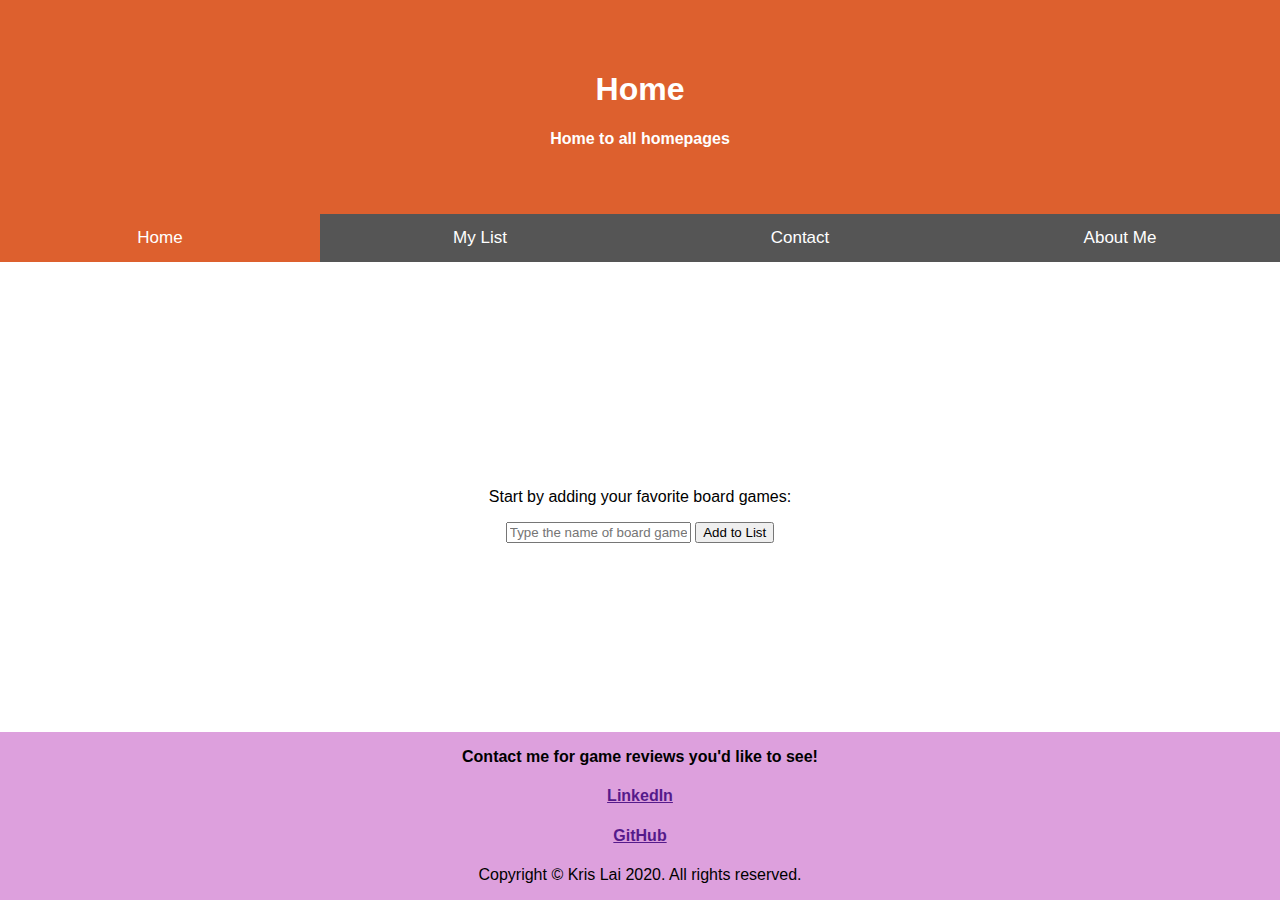
==== index.html @ b157993f "finalized green color change" ====
<!DOCTYPE html>
<html>
  <head>
	  <title>Boarded Up</title>
	  <meta charset="UTF-8" name="viewport" content="width=device-width, initial-scale=1.0">
	  <link type="image/png" rel="icon" href="./images/spellbook-32x32.png"/>
	  <link href="css/index.css" rel="stylesheet">
  </head>
  <body>
	<!-- Tabs Header -->
	<header class="heading">
		<div id="home" class="tabcontent">
			<h1>Home</h1>
			<p>Home to all homepages</p>
		</div>
		  
		<div id="myList" class="tabcontent">
			<h1>My List</h1>
			<p>Your personal curated board game list</p>
		</div>
		  
		<div id="contact" class="tabcontent">
			<h1>Contact</h1>
			<p>Follow or contact me</p>
		</div>
		  
		<div id="aboutMe" class="tabcontent">
			<h1>About Me</h1>
			<p>A short summary about my inspiration</p>
		</div>
		<!-- Buttons for Tabs -->
		<button class="tablink" onclick="openCity('home', this, '#DD602E')" id="defaultOpen">Home</button>
		<a href="./webpages/list.html"><button class="tablink" onclick="openCity('myList', this, '#269916')">My List</button></a>
		<a href="./webpages/contact.html"><button class="tablink" onclick="openCity('contact', this, '#1079C7')">Contact</button></a>
		<a href="./webpages/about.html"><button class="tablink" onclick="openCity('aboutMe', this, '#E39711')">About Me</button></a>
	</header>

	<div class="search">
		<div class="search-field">
			<p>Start by adding your favorite board games:</p>
			<input type="text" placeholder="Type the name of board game" id="gameInput" required/>
			<button type="button" onclick="inputValue()">Add to List</button>
		</div>
	</div>

	<!-- Search Content -->
	<div class="content"></div>
	<!-- End of Content -->

	<!-- Footer -->
	<footer class="social-media">
		<strong><p>Contact me for game reviews you'd like to see!</p></strong>
			<a href=""><h4 class="social-item">LinkedIn</h4></a>
			<a href=""><h4 class="social-item">GitHub</h4></a>
		<p>Copyright © Kris Lai 2020. All rights reserved.</p>
	</footer>

	<!-- JS Files -->
	<script src="https://cdnjs.cloudflare.com/ajax/libs/jquery/3.5.1/jquery.slim.min.js" integrity="sha512-/DXTXr6nQodMUiq+IUJYCt2PPOUjrHJ9wFrqpJ3XkgPNOZVfMok7cRw6CSxyCQxXn6ozlESsSh1/sMCTF1rL/g==" crossorigin="anonymous"></script>
	<script src="./js/index.js"></script>
	<script src="./js/bgCard.js"></script>
  </body>
</html>
---- css/index.css ----
/* General Website */
html, body {
    margin: 0;
    height: 100%;
    font-family: "Segoe UI",Arial,sans-serif;
}

body {
    display: flex;
    flex-direction: column;
    flex-wrap: wrap;
}

/* Header */
.heading {
    flex: 1 0 auto;
    font-weight: 700;
    text-align: center;
}

/* Main Content */
.content {
    flex: 1 0 auto;
    margin-top: 1rem;
    text-align: center;
}

/* Search */
.search {
    margin-top: 1rem;
    text-align: center;
}

/* Footer */
.social-media {
    background-color: plum;
    text-align: center;
}

/* Footer Items */
.social-item {
    display: flex;
    flex-direction: column;
    flex-wrap: nowrap;
}

/* ------------------------------------------------------------------------------------------------------------------------------------------ */
/* ------------------------------------------------------------------------------------------------------------------------------------------ */


/* CSS for Button Tabs */
/* Style the tab buttons */
.tablink {
    background-color: #555;
    color: white;
    float: left;
    border: none;
    outline: none;
    cursor: pointer;
    padding: 14px 16px;
    font-size: 17px;
    width: 25%;
  }
  
  /* Change background color of buttons on hover */
  .tablink:hover {
    background-color: #777;
  }
  
  /* Set default styles for tab content */
  .tabcontent {
    color: white;
    display: none;
    padding: 50px;
    text-align: center;
  }
  
  /* Style each tab content individually */
  #home { background-color: #DD602E; }
  #myList { background-color: #269916; }
  #contact { background-color:#1079C7; }
  #aboutMe { background-color:#E39711; }


/* ------------------------------------------------------------------------------------------------------------------------------------------ */
/* ------------------------------------------------------------------------------------------------------------------------------------------ */

/* About Page */
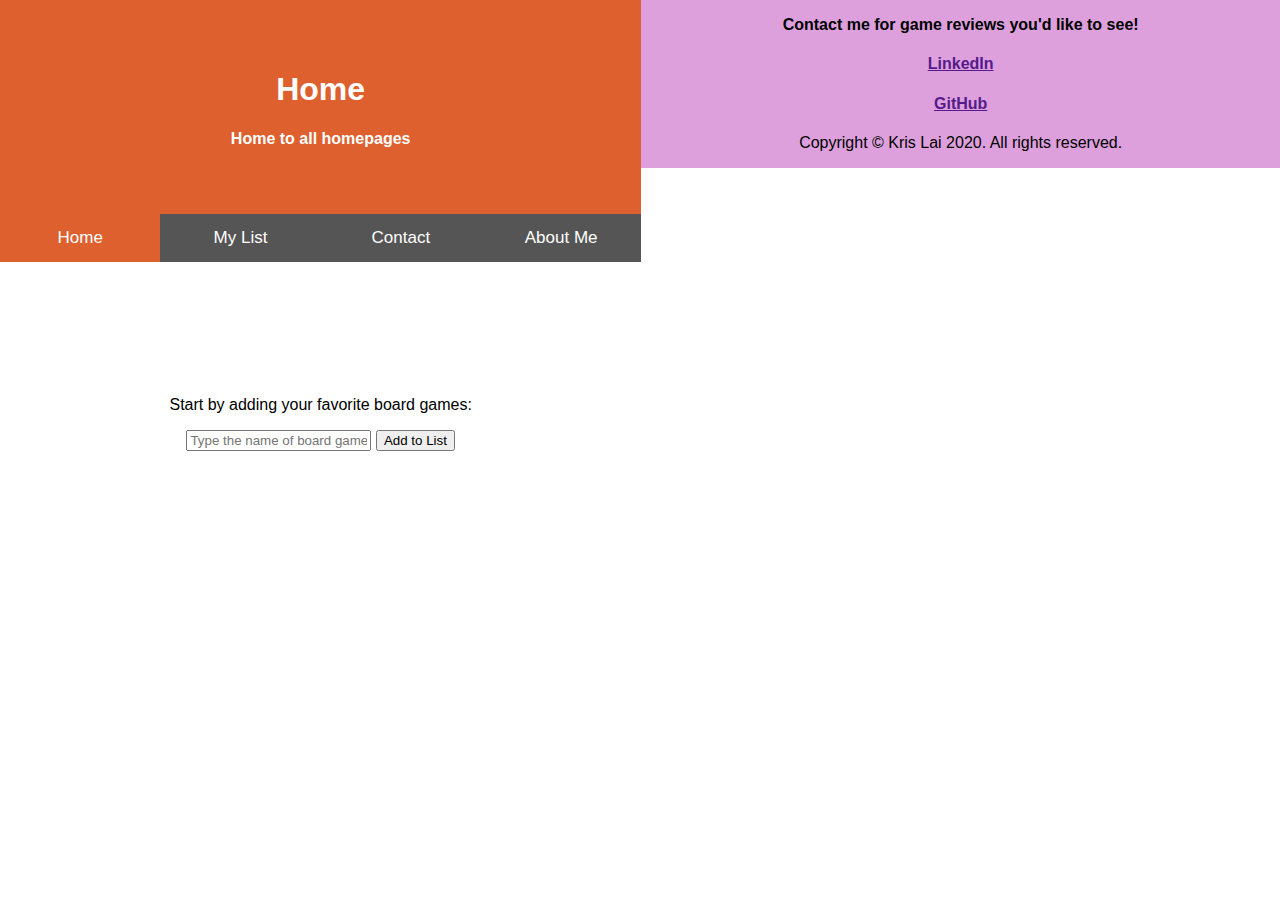
==== commit 81f9c43d: "dummy divs in list and cleaning up form" ====
--- a/index.html
+++ b/index.html
@@ -32,7 +32,7 @@
 		<button class="tablink" onclick="openCity('home', this, '#DD602E')" id="defaultOpen">Home</button>
 		<a href="./webpages/list.html"><button class="tablink" onclick="openCity('myList', this, '#269916')">My List</button></a>
 		<a href="./webpages/contact.html"><button class="tablink" onclick="openCity('contact', this, '#1079C7')">Contact</button></a>
-		<a href="./webpages/about.html"><button class="tablink" onclick="openCity('aboutMe', this, '#E39711')">About Me</button></a>
+		<a href="./webpages/about.html"><button class="tablink" onclick="openCity('aboutMe', this, '#D5AA6F')">About Me</button></a>
 	</header>
 
 	<div class="search">
--- a/css/index.css
+++ b/css/index.css
@@ -20,8 +20,11 @@
 
 /* Main Content */
 .content {
-    flex: 1 0 auto;
+    flex: 1 0 350px;
     margin-top: 1rem;
+}
+
+.content-title {
     text-align: center;
 }
 
@@ -79,10 +82,25 @@
   #home { background-color: #DD602E; }
   #myList { background-color: #269916; }
   #contact { background-color:#1079C7; }
-  #aboutMe { background-color:#E39711; }
+  #aboutMe { background-color: #D5AA6F; }
 
 
 /* ------------------------------------------------------------------------------------------------------------------------------------------ */
 /* ------------------------------------------------------------------------------------------------------------------------------------------ */
 
 /* About Page */
+
+/* Contact Page */
+.contactForm {
+    border: 1px solid black;
+    max-width: 500px;
+    margin: auto;
+}
+
+/* List Page */
+.dummyDiv {
+    display: inline-block;
+    border-radius: 50%;
+    border-color: cadetblue;
+    border: dotted;
+}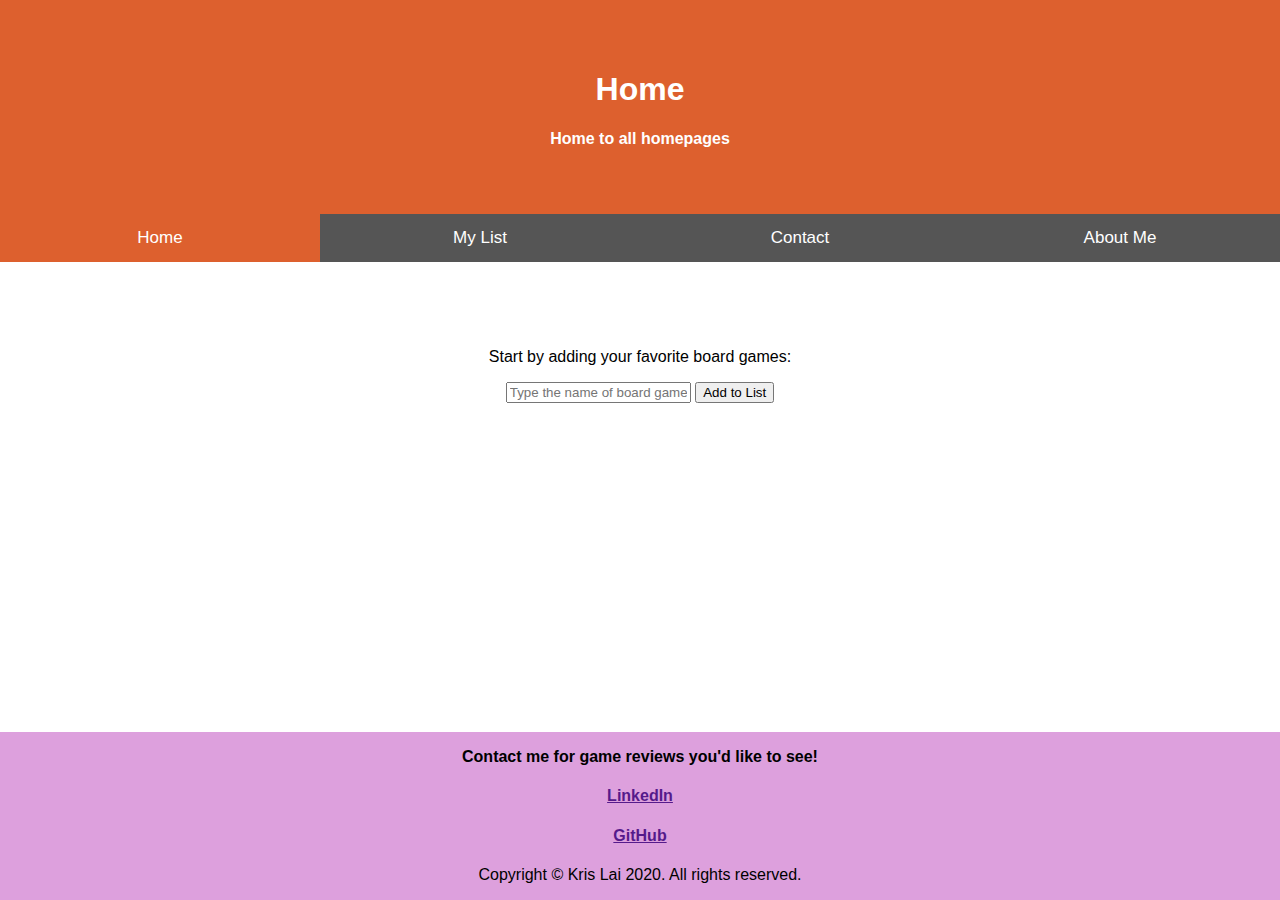
==== commit 995c15ad: "list pages text update" ====
--- a/index.html
+++ b/index.html
@@ -16,7 +16,7 @@
 		  
 		<div id="myList" class="tabcontent">
 			<h1>My List</h1>
-			<p>Your personal curated board game list</p>
+			<p>A personal curated board game list</p>
 		</div>
 		  
 		<div id="contact" class="tabcontent">
--- a/css/index.css
+++ b/css/index.css
@@ -13,24 +13,21 @@
 
 /* Header */
 .heading {
-    flex: 1 0 auto;
     font-weight: 700;
     text-align: center;
 }
 
 /* Main Content */
 .content {
-    flex: 1 0 350px;
-    margin-top: 1rem;
-}
-
-.content-title {
+    flex: 1 0 auto;
+    justify-content: space-evenly;
+    margin-top: 50px;
     text-align: center;
 }
 
 /* Search */
 .search {
-    margin-top: 1rem;
+    margin-top: 50px;
     text-align: center;
 }
 
@@ -88,19 +85,42 @@
 /* ------------------------------------------------------------------------------------------------------------------------------------------ */
 /* ------------------------------------------------------------------------------------------------------------------------------------------ */
 
-/* About Page */
-
-/* Contact Page */
-.contactForm {
-    border: 1px solid black;
-    max-width: 500px;
-    margin: auto;
-}
 
 /* List Page */
 .dummyDiv {
     display: inline-block;
-    border-radius: 50%;
+    border-radius: 25%;
     border-color: cadetblue;
     border: dotted;
+}
+
+
+/* Contact Page */
+.contactForm {
+    /* background-color: #C490D1; */
+    width: 750px;
+    height: 300px;
+    /* margin: 0 auto; */
+    text-align: left;
+    padding: 25px;;
+}
+
+.textBox {
+    margin-top: 10px;
+    margin-bottom: 10px;
+}
+
+.formField {
+    width: 735px;
+}
+
+/* About Page */
+.hobbies{
+    display: flex;
+    justify-content: space-evenly;
+    list-style-type: none;
+}
+
+.hobby {
+    border: 2px solid greenyellow;
 }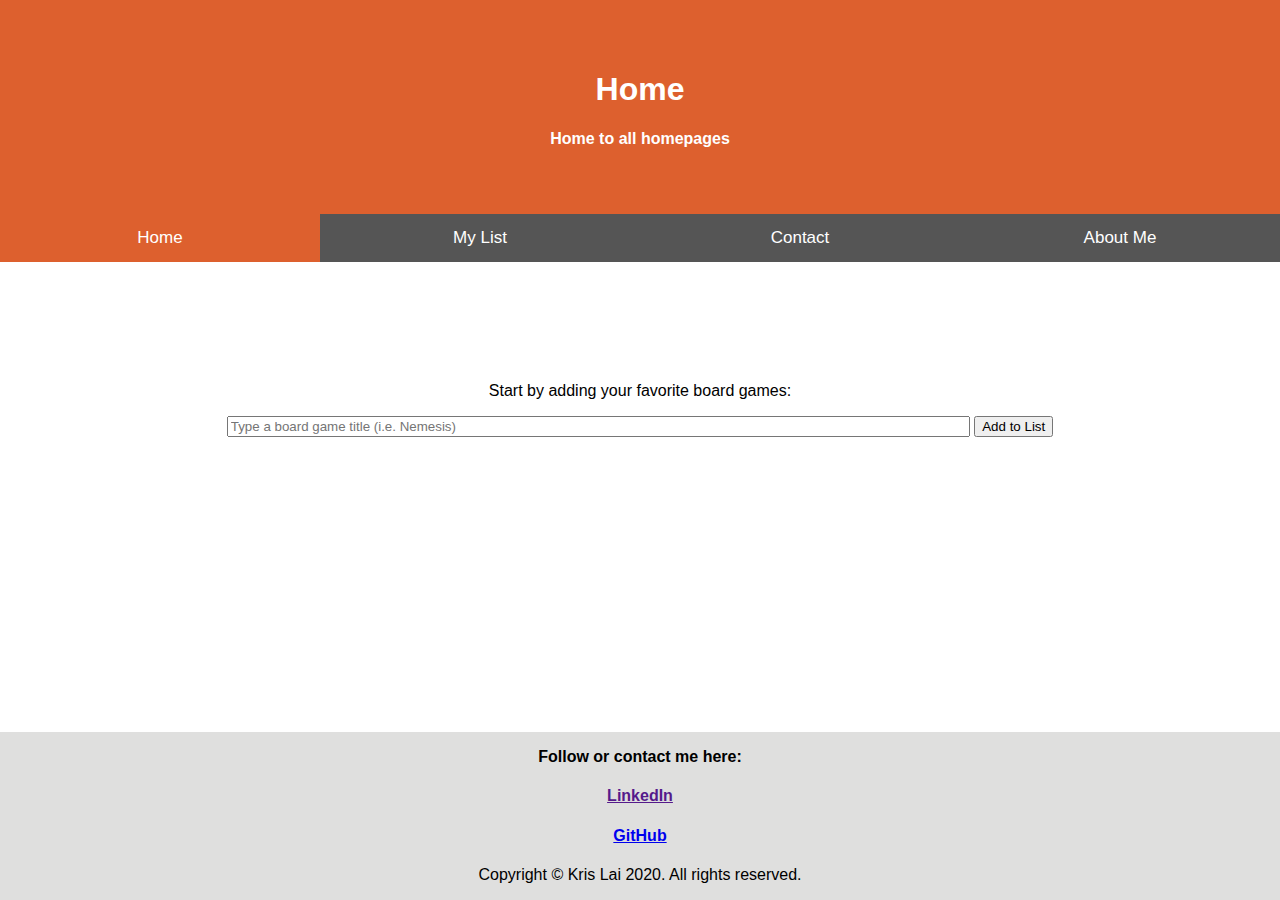
==== commit 147de52b: "Merge pull request #16 from PocketThi3f/boardAdd" ====
--- a/index.html
+++ b/index.html
@@ -34,26 +34,32 @@
 		<a href="./webpages/contact.html"><button class="tablink" onclick="openCity('contact', this, '#1079C7')">Contact</button></a>
 		<a href="./webpages/about.html"><button class="tablink" onclick="openCity('aboutMe', this, '#D5AA6F')">About Me</button></a>
 	</header>
+	<!-- End of Header -->
 
-	<div class="search">
-		<div class="search-field">
-			<p>Start by adding your favorite board games:</p>
-			<input type="text" placeholder="Type the name of board game" id="gameInput" required/>
-			<button type="button" onclick="inputValue()">Add to List</button>
+	<!-- Content -->
+	<div class="content">
+		<div class="search">
+			<div class="search-field">
+				<p>Start by adding your favorite board games:</p>
+				<form class="gameForm">
+					<input class="formField" type="text" placeholder="Type a board game title (i.e. Nemesis)" id="valueInput" required/>
+					<button type="submit" id="addItem">Add to List</button>
+				</form>
+			</div>
 		</div>
+
+		<div class="game-table"></div>
 	</div>
-
-	<!-- Search Content -->
-	<div class="content"></div>
-	<!-- End of Content -->
+	<!-- Content End -->
 
 	<!-- Footer -->
 	<footer class="social-media">
-		<strong><p>Contact me for game reviews you'd like to see!</p></strong>
-			<a href=""><h4 class="social-item">LinkedIn</h4></a>
-			<a href=""><h4 class="social-item">GitHub</h4></a>
+		<strong><p>Follow or contact me here:</p></strong>
+			<a href="" target="_blank"><h4 class="social-item">LinkedIn</h4></a>
+			<a href="https://github.com/PocketThi3f" target="_blank"><h4 class="social-item">GitHub</h4></a>
 		<p>Copyright © Kris Lai 2020. All rights reserved.</p>
 	</footer>
+	<!-- Footer End -->
 
 	<!-- JS Files -->
 	<script src="https://cdnjs.cloudflare.com/ajax/libs/jquery/3.5.1/jquery.slim.min.js" integrity="sha512-/DXTXr6nQodMUiq+IUJYCt2PPOUjrHJ9wFrqpJ3XkgPNOZVfMok7cRw6CSxyCQxXn6ozlESsSh1/sMCTF1rL/g==" crossorigin="anonymous"></script>
--- a/css/index.css
+++ b/css/index.css
@@ -25,6 +25,10 @@
     text-align: center;
 }
 
+.content a {
+    text-decoration: none;
+}
+
 /* Search */
 .search {
     margin-top: 50px;
@@ -33,7 +37,7 @@
 
 /* Footer */
 .social-media {
-    background-color: plum;
+    background-color: #DFDFDE;
     text-align: center;
 }
 
@@ -87,20 +91,24 @@
 
 
 /* List Page */
-.dummyDiv {
-    display: inline-block;
-    border-radius: 25%;
-    border-color: cadetblue;
-    border: dotted;
+#content-list {
+    display: flex;
+    justify-content: center;
 }
 
+.dummyDiv {
+    margin: 0 25px;
+}
+
+.reducedImage {
+    height: 250px;
+    width: 250px;
+}
 
 /* Contact Page */
 .contactForm {
-    /* background-color: #C490D1; */
     width: 750px;
     height: 300px;
-    /* margin: 0 auto; */
     text-align: left;
     padding: 25px;;
 }
@@ -115,12 +123,34 @@
 }
 
 /* About Page */
+.introDiv {
+    margin-bottom: 80px;
+}
+
+.hobbyDiv {
+    margin: 50px 0;
+}
+
+.musicDiv {
+    margin-top: 80px;
+}
+
+.musicDiv a {
+    line-height: 30px;
+}
+
 .hobbies{
     display: flex;
-    justify-content: space-evenly;
+    flex: 1 0 auto;
+    justify-content: center;
     list-style-type: none;
 }
 
 .hobby {
-    border: 2px solid greenyellow;
+    padding: 20px;
+    width: 250px;
+    height: 20px;
+    margin: 0 10px;
+    border-radius: 25px;
+    background-color: #D18675;
 }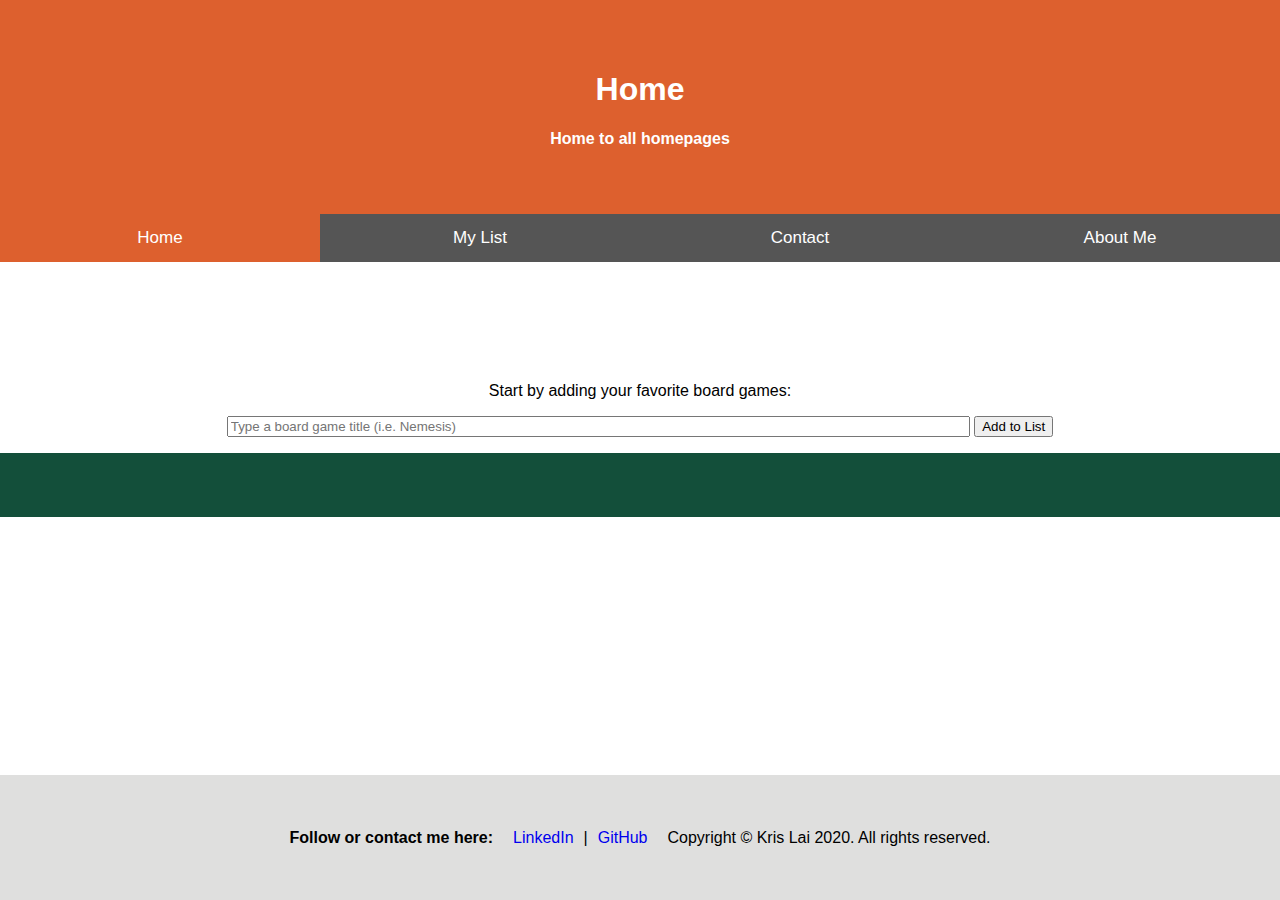
==== commit 89dab399: "adjusted footer items" ====
--- a/index.html
+++ b/index.html
@@ -41,29 +41,32 @@
 		<div class="search">
 			<div class="search-field">
 				<p>Start by adding your favorite board games:</p>
-				<form class="gameForm">
-					<input class="formField" type="text" placeholder="Type a board game title (i.e. Nemesis)" id="valueInput" required/>
-					<button type="submit" id="addItem">Add to List</button>
+				<form id="gameForm">
+					<input class="inputField" type="text" placeholder="Type a board game title (i.e. Nemesis)" id="valueInput" required/>
+					<button type="submit" class="button">Add to List</button>
 				</form>
 			</div>
 		</div>
 
-		<div class="game-table"></div>
+		<div id="game-table"></div>
 	</div>
 	<!-- Content End -->
 
 	<!-- Footer -->
 	<footer class="social-media">
-		<strong><p>Follow or contact me here:</p></strong>
-			<a href="" target="_blank"><h4 class="social-item">LinkedIn</h4></a>
-			<a href="https://github.com/PocketThi3f" target="_blank"><h4 class="social-item">GitHub</h4></a>
-		<p>Copyright © Kris Lai 2020. All rights reserved.</p>
+		<ul class="social-item">
+			<li><strong><p>Follow or contact me here:</p></strong></li>
+			<li><a class="lineColor" href="https://www.linkedin.com/in/kris-lai-techer/" target="_blank">LinkedIn</a></li>
+			<p>|</p>
+			<li><a class="lineColor" href="https://github.com/PocketThi3f" target="_blank">GitHub</a></li>
+			<li><p>Copyright © Kris Lai 2020. All rights reserved.</p></li>
+		</ul>
 	</footer>
 	<!-- Footer End -->
 
 	<!-- JS Files -->
 	<script src="https://cdnjs.cloudflare.com/ajax/libs/jquery/3.5.1/jquery.slim.min.js" integrity="sha512-/DXTXr6nQodMUiq+IUJYCt2PPOUjrHJ9wFrqpJ3XkgPNOZVfMok7cRw6CSxyCQxXn6ozlESsSh1/sMCTF1rL/g==" crossorigin="anonymous"></script>
 	<script src="./js/index.js"></script>
-	<script src="./js/bgCard.js"></script>
+	<script src="./js/addGame.js"></script>
   </body>
 </html>
--- a/css/index.css
+++ b/css/index.css
@@ -11,6 +11,10 @@
     flex-wrap: wrap;
 }
 
+ul {
+    padding: 0px;
+}
+
 /* Header */
 .heading {
     font-weight: 700;
@@ -35,18 +39,40 @@
     text-align: center;
 }
 
+#game-table {
+    background: #134F3A;
+    color: blanchedalmond;
+    padding: 2em;
+    border: unset;
+    height: auto;
+    margin-top: 1em;
+}
+
 /* Footer */
 .social-media {
     background-color: #DFDFDE;
     text-align: center;
-}
-
-/* Footer Items */
+    height: 125px;
+    display: flex;
+    flex-direction: column;
+    justify-content: center;
+}
+
 .social-item {
     display: flex;
-    flex-direction: column;
-    flex-wrap: nowrap;
-}
+    justify-content: center;
+    align-items: center;
+}
+
+.social-item li {
+   list-style-type: none;
+   margin: 0 10px;
+}
+
+.social-item a {
+    text-decoration: none;
+}
+
 
 /* ------------------------------------------------------------------------------------------------------------------------------------------ */
 /* ------------------------------------------------------------------------------------------------------------------------------------------ */
@@ -118,39 +144,68 @@
     margin-bottom: 10px;
 }
 
-.formField {
+.inputField {
     width: 735px;
 }
 
 /* About Page */
 .introDiv {
-    margin-bottom: 80px;
+    margin-bottom: 30px;
 }
 
 .hobbyDiv {
-    margin: 50px 0;
+    margin: 25px 0;
+    height: 160px;
+    background: cornflowerblue;
 }
 
 .musicDiv {
-    margin-top: 80px;
+    margin-top: 30px;
 }
 
 .musicDiv a {
     line-height: 30px;
 }
 
-.hobbies{
-    display: flex;
-    flex: 1 0 auto;
+.hobbies {
+    display: flex;
     justify-content: center;
     list-style-type: none;
 }
 
 .hobby {
-    padding: 20px;
+    padding: 10px;
     width: 250px;
-    height: 20px;
-    margin: 0 10px;
+    margin: 65px 20px;
     border-radius: 25px;
-    background-color: #D18675;
-}+    background-color: #ffffff;
+    font-weight: 700;
+    cursor: pointer;
+}
+
+.hobby:hover {
+    box-shadow: 3.5px 4.5px black ;
+}
+
+.linkColor {
+    color: black;
+}
+
+.lineColor:hover {
+    border-bottom: 2px solid black;
+}
+
+/* ------------------------------------------------------------------------------------------------------------------------------------------ */
+/* ------------------------------------------------------------------------------------------------------------------------------------------ */
+
+
+/* Media Queries Section */
+
+
+/* Index Page */
+
+/* List Page */
+
+/* Contact Page */
+
+/* About Page */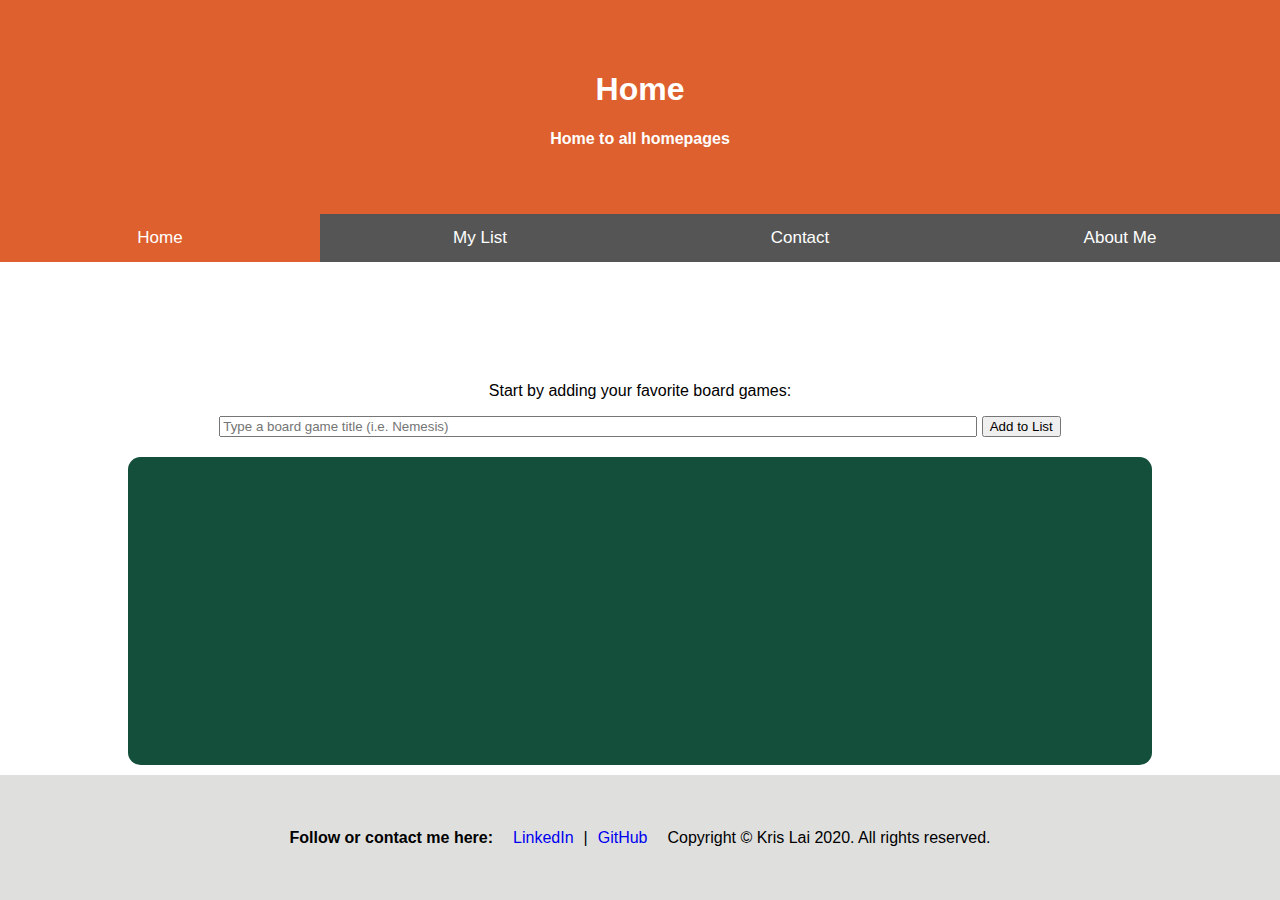
==== commit 32dd258f: "removed the jquery min file" ====
--- a/index.html
+++ b/index.html
@@ -65,7 +65,6 @@
 	<!-- Footer End -->
 
 	<!-- JS Files -->
-	<script src="https://cdnjs.cloudflare.com/ajax/libs/jquery/3.5.1/jquery.slim.min.js" integrity="sha512-/DXTXr6nQodMUiq+IUJYCt2PPOUjrHJ9wFrqpJ3XkgPNOZVfMok7cRw6CSxyCQxXn6ozlESsSh1/sMCTF1rL/g==" crossorigin="anonymous"></script>
 	<script src="./js/index.js"></script>
 	<script src="./js/addGame.js"></script>
   </body>
--- a/css/index.css
+++ b/css/index.css
@@ -41,11 +41,13 @@
 
 #game-table {
     background: #134F3A;
+    border-radius: 12.5px;
     color: blanchedalmond;
     padding: 2em;
     border: unset;
-    height: auto;
-    margin-top: 1em;
+    height: 55%;
+    width: 75%;
+    margin: 20px auto;
 }
 
 /* Footer */
@@ -135,17 +137,17 @@
 .contactForm {
     width: 750px;
     height: 300px;
-    text-align: left;
     padding: 25px;;
 }
 
 .textBox {
     margin-top: 10px;
     margin-bottom: 10px;
+    width: 750px;
 }
 
 .inputField {
-    width: 735px;
+    width: 750px;
 }
 
 /* About Page */
@@ -183,7 +185,7 @@
     cursor: pointer;
 }
 
-.hobby:hover {
+.hobby:hover, .hobby:focus {
     box-shadow: 3.5px 4.5px black ;
 }
 
@@ -191,7 +193,7 @@
     color: black;
 }
 
-.lineColor:hover {
+.lineColor:hover, .lineColor:focus {
     border-bottom: 2px solid black;
 }
 
